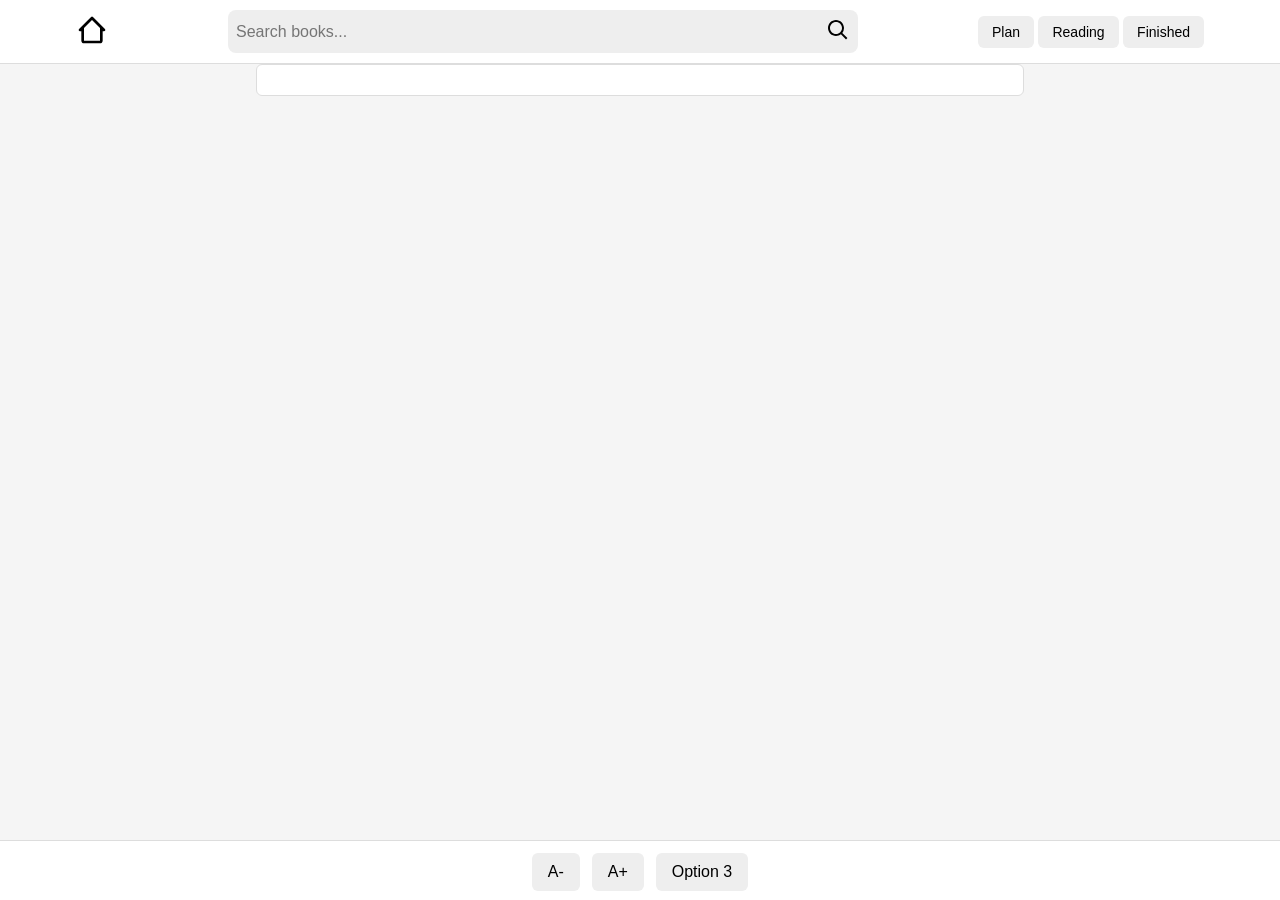
==== book.html @ b4667e8a "Add files via upload" ====
<!DOCTYPE html>
<html lang="en">
<head>
  <meta charset="UTF-8">
  <meta name="viewport" content="width=device-width, initial-scale=1.0">
  <title>Book Details</title>
  <link rel="stylesheet" href="book.css">
</head>
<body>

<header class="header">
    <a href="index.html" class="desktop-logo">
        <img src="icons/home.svg" alt="Home">
    </a>
    <button class="back-btn" onclick="history.back()">
        <img src="icons/arrow-left-stroke.svg" alt="Back">
    </button>
    
  <div class="search-container">
        <input type="text" id="searchInput" placeholder="Search books..." onkeypress="handleSearch(event)">
        <button id="searchBtn" onclick="startSearch()">
      <img src="icons/search.svg" alt="Search">
    </button>
  </div>
          <div class="header-actions">
          <button onclick="openPlanList()">Plan</button>
          <button onclick="openReadingList()">Reading</button>
          <button onclick="openFinishedList()">Finished</button>
        </div>
</header>

<div class="page-wrapper">

  <div id="bookDetails" class="book-details"></div>

</div>


<div id="settingsFooter" class="settings-footer">
  <button id="decreaseFontBtn" onclick="decreaseFont()">A-</button>
  <button id="increaseFontBtn" onclick="increaseFont()">A+</button>
  <button>Option 3</button>
</div>
<footer class="mobile-footer">
  <button onclick="goHome()">
    <img src="icons/home.svg" alt="">
    <span>Home</span>
  </button>

  <button onclick="openReadingList()">
    <img src="icons/book-open.svg" alt="">
    <span>Reading</span>
  </button>

  <button onclick="openPlanList()">
    <img src="icons/book-library.svg" alt="">
    <span>Plan</span>
  </button>

  <button onclick="openFinishedList()">
    <img src="icons/flag-chequered.svg" alt="">
    <span>Finished</span>
  </button>

  <button onclick="toggleTools()">
    <img src="icons/cog.svg" alt="setting">
    <span>Tools</span>
  </button>

</footer>

<script src="book.js"></script>
</body>
</html>
---- book.css ----
* {
  margin: 0;
  padding: 0;
  box-sizing: border-box;
}
body {
  background: #f5f5f5;
  font-family: Arial, sans-serif;
}
.header {
    display: flex;
    align-items: center;
    background: #fff;
    padding: 10px;
    border-bottom: 1px solid #ddd;
}
.back-btn {
    background: none;
    border: none;
    padding: 0;
    margin-right: 10px;
    cursor: pointer;
}

.back-btn img {
  width: 24px;
  height: 24px;
}

.search-container {
  display: flex;
  flex: 1;
  align-items: center;
  background: #eee;
  padding: 8px;
  border-radius: 8px;
}

.search-container input {
  flex: 1;
  border: none;
  background: transparent;
  font-size: 16px;
}
.search-container button {
  background: none;
  border: none;
}

.book-details {
  background: #fff;
  padding: 15px;
  border-radius: 6px;
  border: 1px solid #ddd;
}

.book-details img {
  width: 100%;
  max-width: 300px;
  display: block;
  margin: 0 auto;
  border-radius: 6px;
}

.book-title {
  font-size: 22px;
  font-weight: bold;
  margin-top: 15px;
  text-align: center;
}

.book-author {
  font-size: 16px;
  color: #555;
  text-align: center;
  margin-top: 5px;
}

.book-description {
  margin-top: 15px;
  line-height: 1.5;
}

.actions {
  display: flex;
  justify-content: space-between;
  margin-top: 20px;
}

.actions button {
  flex: 1;
  margin: 0 5px;
  padding: 10px;
  border: none;
  border-radius: 6px;
  background: #eee;
  font-size: 14px;
}
.desktop-logo {
  display: none; 
}

.mobile-footer {
  position: fixed;
  bottom: 0;
  left: 0;
  width: 100%;
  background: #fff;
  border-top: 1px solid #ddd;
  display: flex;
  justify-content: space-between;
  padding: 8px 0;
  z-index: 999;
}

.mobile-footer button {
  flex: 1;
  background: none;
  border: none;
  padding: 6px 0;
  display: flex;
  flex-direction: column;
  align-items: center;
  font-size: 12px;
  cursor: pointer;
}

.settings-footer {
  position: fixed;
  bottom: 60px; /* sits above main footer */
  left: 0;
  width: 100%;
  background: #fff;
  border-top: 1px solid #ddd;
  padding: 12px;
  display: flex;
  justify-content: center;
  gap: 12px;

  transform: translateY(100%);
  transition: transform 0.3s ease;
  z-index: 999;
}
.settings-footer.show {
  transform: translateY(0);
}
.settings-footer button {
  padding: 10px 16px;
  border-radius: 6px;
  border: none;
  background: #eee;
  font-size: 16px;
  cursor: pointer;
}
.settings-footer button:disabled {
  background: #ccc;
  color: #888;
  cursor: not-allowed;
}


.mobile-footer img {
  width: 22px;
  height: 22px;
  margin-bottom: 3px;
}
  .header-actions {
    display: none;
  }
@media (min-width: 900px) {
  .mobile-footer {
    display: none;
  }
    .page-wrapper {
        width: 60%;
        margin: 0 auto;
    }
  .back-btn {
        display: none;
  }
  .header{
    justify-content: center;
  }
  .search-container{
    flex: none;
    width: 50%;
  }
    .desktop-logo {
    display: block;
  }
  .desktop-logo img {
    width: 32px;
    height: 32px;
  }
  .header{
    justify-content: center;
    gap: 120px;
  }
  .search-container{
    flex: none;
    width: 50%;
  }

  .header-actions {
  display: flex;
  gap: 10px;
  display: block;
}

.header-actions button {
  padding: 8px 14px;
  border: none;
  border-radius: 6px;
  background: #eee;
  cursor: pointer;
  font-size: 14px;
}

.header-actions button:hover {
    background: green;
}
}
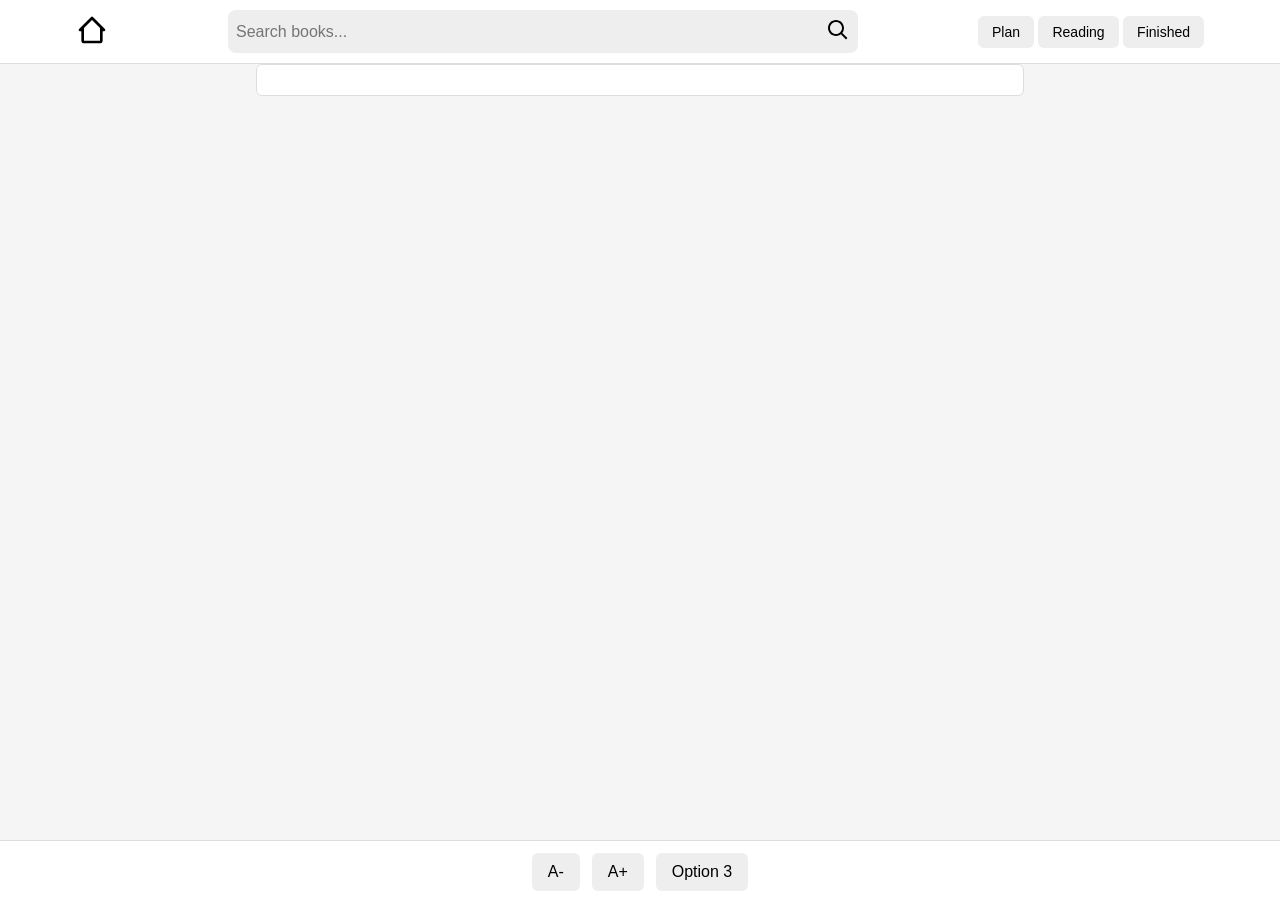
==== commit c8f8ce42: "Add files via upload" ====
--- a/book.html
+++ b/book.html
@@ -5,12 +5,14 @@
   <meta name="viewport" content="width=device-width, initial-scale=1.0">
   <title>Book Details</title>
   <link rel="stylesheet" href="book.css">
+  <link rel="stylesheet" href="style.css">
 </head>
 <body>
 
 <header class="header">
     <a href="index.html" class="desktop-logo">
         <img src="icons/home.svg" alt="Home">
+        <img src="images/icon0.png" class="home-btn-icon">
     </a>
     <button class="back-btn" onclick="history.back()">
         <img src="icons/arrow-left-stroke.svg" alt="Back">
@@ -21,11 +23,18 @@
         <button id="searchBtn" onclick="startSearch()">
       <img src="icons/search.svg" alt="Search">
     </button>
+      <img src="icons/spacebar.svg" class="search-icon">
   </div>
-          <div class="header-actions">
-          <button onclick="openPlanList()">Plan</button>
-          <button onclick="openReadingList()">Reading</button>
-          <button onclick="openFinishedList()">Finished</button>
+        <div class="header-actions">
+          <button onclick="openPlanList()">Plan
+          <img src="images/icon1.png" class="btn-icons">
+          </button>
+          <button onclick="openReadingList()">Reading
+            <img src="images/icon2.png" class="btn-icons">
+          </button>
+          <button onclick="openFinishedList()">Finished
+            <img src="images/icon3.png" class="btn-icons">
+          </button>
         </div>
 </header>
 
@@ -70,5 +79,6 @@
 </footer>
 
 <script src="book.js"></script>
+<script src="feature.js"></script>
 </body>
 </html>
--- a/book.css
+++ b/book.css
@@ -1,25 +1,12 @@
-* {
-  margin: 0;
-  padding: 0;
-  box-sizing: border-box;
+html {
+  font-size: 16px;
 }
-body {
-  background: #f5f5f5;
-  font-family: Arial, sans-serif;
-}
-.header {
-    display: flex;
-    align-items: center;
-    background: #fff;
-    padding: 10px;
-    border-bottom: 1px solid #ddd;
-}
+
 .back-btn {
-    background: none;
-    border: none;
-    padding: 0;
-    margin-right: 10px;
-    cursor: pointer;
+  background: none;
+  border: none;
+  margin-right: 10px;
+  cursor: pointer;
 }
 
 .back-btn img {
@@ -27,31 +14,13 @@
   height: 24px;
 }
 
-.search-container {
-  display: flex;
-  flex: 1;
-  align-items: center;
-  background: #eee;
-  padding: 8px;
-  border-radius: 8px;
-}
-
-.search-container input {
-  flex: 1;
-  border: none;
-  background: transparent;
-  font-size: 16px;
-}
-.search-container button {
-  background: none;
-  border: none;
-}
 
 .book-details {
   background: #fff;
   padding: 15px;
   border-radius: 6px;
   border: 1px solid #ddd;
+  margin-bottom: 70px;
 }
 
 .book-details img {
@@ -63,7 +32,7 @@
 }
 
 .book-title {
-  font-size: 22px;
+  font-size: 1rem;
   font-weight: bold;
   margin-top: 15px;
   text-align: center;
@@ -96,127 +65,18 @@
   background: #eee;
   font-size: 14px;
 }
-.desktop-logo {
-  display: none; 
-}
-
-.mobile-footer {
-  position: fixed;
-  bottom: 0;
-  left: 0;
-  width: 100%;
-  background: #fff;
-  border-top: 1px solid #ddd;
-  display: flex;
-  justify-content: space-between;
-  padding: 8px 0;
-  z-index: 999;
-}
-
-.mobile-footer button {
-  flex: 1;
-  background: none;
-  border: none;
-  padding: 6px 0;
-  display: flex;
-  flex-direction: column;
-  align-items: center;
-  font-size: 12px;
-  cursor: pointer;
-}
-
-.settings-footer {
-  position: fixed;
-  bottom: 60px; /* sits above main footer */
-  left: 0;
-  width: 100%;
-  background: #fff;
-  border-top: 1px solid #ddd;
-  padding: 12px;
-  display: flex;
-  justify-content: center;
-  gap: 12px;
-
-  transform: translateY(100%);
-  transition: transform 0.3s ease;
-  z-index: 999;
-}
-.settings-footer.show {
-  transform: translateY(0);
-}
-.settings-footer button {
-  padding: 10px 16px;
-  border-radius: 6px;
-  border: none;
-  background: #eee;
-  font-size: 16px;
-  cursor: pointer;
-}
-.settings-footer button:disabled {
-  background: #ccc;
-  color: #888;
-  cursor: not-allowed;
-}
 
 
-.mobile-footer img {
-  width: 22px;
-  height: 22px;
-  margin-bottom: 3px;
-}
-  .header-actions {
+@media (min-width: 900px) {
+  .page-wrapper {
+  max-height: 100vh;
+  overflow-y: auto;
+  padding-bottom: 40px;
+  }
+  .back-btn {
     display: none;
   }
-@media (min-width: 900px) {
-  .mobile-footer {
-    display: none;
+  .book-details {
+    margin-bottom: 180px;
   }
-    .page-wrapper {
-        width: 60%;
-        margin: 0 auto;
-    }
-  .back-btn {
-        display: none;
-  }
-  .header{
-    justify-content: center;
-  }
-  .search-container{
-    flex: none;
-    width: 50%;
-  }
-    .desktop-logo {
-    display: block;
-  }
-  .desktop-logo img {
-    width: 32px;
-    height: 32px;
-  }
-  .header{
-    justify-content: center;
-    gap: 120px;
-  }
-  .search-container{
-    flex: none;
-    width: 50%;
-  }
-
-  .header-actions {
-  display: flex;
-  gap: 10px;
-  display: block;
-}
-
-.header-actions button {
-  padding: 8px 14px;
-  border: none;
-  border-radius: 6px;
-  background: #eee;
-  cursor: pointer;
-  font-size: 14px;
-}
-
-.header-actions button:hover {
-    background: green;
-}
 }
--- a/style.css
+++ b/style.css
@@ -0,0 +1,407 @@
+* {
+  margin: 0;
+  padding: 0;
+  box-sizing: border-box;
+}
+
+body {
+  background: #f5f5f5;
+  font-family: Arial, sans-serif;
+}
+
+.header {
+  display: flex;
+  align-items: center;
+  background: #fff;
+  padding: 10px;
+  border-bottom: 1px solid #ddd;
+  gap: 10px;
+}
+
+.header-actions {
+  display: none;
+}
+
+.desktop-logo {
+  display: none;
+}
+
+.search-container {
+  display: flex;
+  flex: 1;
+  align-items: center;
+  background: #eee;
+  padding: 8px;
+  border-radius: 8px;
+}
+
+.search-container input {
+  flex: 1;
+  border: none;
+  background: transparent;
+  font-size: 16px;
+}
+
+.search-container button {
+  background: none;
+  border: none;
+}
+
+
+.mobile-footer {
+  position: fixed;
+  bottom: 0;
+  left: 0;
+  width: 100%;
+  background: #fff;
+  border-top: 1px solid #ddd;
+  display: flex;
+  justify-content: space-between;
+  padding: 8px 0;
+  z-index: 999;
+}
+
+.mobile-footer button {
+  flex: 1;
+  background: none;
+  border: none;
+  padding: 6px 0;
+  display: flex;
+  flex-direction: column;
+  align-items: center;
+  font-size: 12px;
+  cursor: pointer;
+}
+
+.mobile-footer img {
+  width: 22px;
+  height: 22px;
+  margin-bottom: 3px;
+}
+
+
+.settings-footer {
+  position: fixed;
+  bottom: 60px;
+  left: 0;
+  width: 100%;
+  background: #fff;
+  border-top: 1px solid #ddd;
+  padding: 12px;
+  display: flex;
+  justify-content: center;
+  gap: 12px;
+  transform: translateY(100%);
+  transition: transform 0.3s ease;
+  z-index: 999;
+}
+
+.settings-footer.show {
+  transform: translateY(0);
+}
+
+.settings-footer button {
+  padding: 10px 16px;
+  border-radius: 6px;
+  border: none;
+  background: #eee;
+  font-size: 16px;
+  cursor: pointer;
+}
+
+.settings-footer button:disabled {
+  background: #ccc;
+  color: #888;
+  cursor: not-allowed;
+}
+
+
+.categories h2 {
+  display: none;
+}
+
+.categories {
+  margin-top: 10px;
+  padding: 10px;
+  background: #fff;
+  border: 1px solid black;
+  border-radius: 6px;
+  margin: 5px 10px;
+}
+
+.category-scroll {
+  display: flex;
+  overflow-x: auto;
+  gap: 15px;
+  padding: 0 10px;
+}
+
+.category {
+  min-width: 260px;
+  text-align: center;
+  cursor: pointer;
+}
+
+.category img {
+  width: 260px;
+  height: 380px;
+  object-fit: cover;
+  border-radius: 6px;
+}
+
+.category-scroll::-webkit-scrollbar {
+  display: none;
+}
+
+.reading-list-wrapper {
+  margin: 10px;
+  background: #fff;
+  padding: 10px;
+  border-radius: 12px;
+  border: 1px solid black;
+}
+
+.reading-list-title {
+  display: none;
+}
+.reading-list-books{
+  display: grid;
+  grid-template-columns: repeat(5, 1fr);
+}
+
+.reading-list-item {
+  display: flex;
+  align-items: center;
+  gap: 15px;
+}
+
+.reading-list-item img {
+  width: 80%;
+  max-width: 120px;
+  height: auto;
+  border-radius: 6px;
+}
+.reading-list-item .book-info {
+  display: none;
+}
+
+.search-icon {
+  display: none;
+}
+
+
+.empty-message {
+  display: none;
+  text-align: center;
+  padding: 40px 0;
+  font-size: 1.2rem;
+  color: #777;
+}
+
+@media (min-width: 900px) {
+.mobile-footer {
+  display: none;
+}
+
+.desktop-logo {
+  display: block;
+  position: relative;
+}
+
+.desktop-logo img {
+  width: 32px;
+  height: 32px;
+}
+
+.carousel-wrapper {
+  display: block;
+}
+
+#readingListSection {
+  display: block;
+}
+
+.page-wrapper {
+  width: 60%;
+  margin: 0 auto;
+  display: block;
+  justify-content: center;
+}
+
+
+.header {
+  justify-content: center;
+  gap: 120px;
+}
+
+.header-actions {
+  display: flex;
+  gap: 10px;
+  display: block;
+}
+
+.header-actions button {
+  position: relative;
+  padding: 8px 14px;
+  border: none;
+  border-radius: 6px;
+  background: #eee;
+  cursor: pointer;
+  font-size: 14px;
+}
+
+.header-actions button:hover {
+  background: green;
+}
+
+.header-actions.icons-visible button {
+  margin-right: 20px;
+}
+
+
+.btn-icons {
+  position: absolute;
+  top: -8px;
+  right: -8px;
+  width: 24px;
+  height: 24px;
+  opacity: 0;
+  object-fit: contain;
+  pointer-events: none;
+}
+
+.search-container {
+  position: relative;
+  flex: none;
+  width: 50%;
+}
+
+.search-icon {
+  display: block;
+  position: absolute;
+  top: -10px;
+  right: -10px;
+  width: 24px;
+  height: 24px;
+  opacity: 0;
+  pointer-events: none;
+  transition: opacity 0.2s;
+}
+
+.home-btn-icon {
+  position: absolute;
+  top: -10px;
+  right: -10px;
+  width: 22px;
+  height: 22px;
+  opacity: 0;
+  pointer-events: auto;
+  cursor: pointer;
+  transition: opacity 0.2s;
+}
+
+.categories {
+  margin: 0px;
+  margin-top: 10px;
+  padding: 10px;
+  background: #fff;
+  border: 1px solid black;
+  border-radius: 6px;
+}
+
+.categories h2 {
+  display: block;
+  margin-bottom: 10px;
+}
+
+.category-scroll {
+  display: flex;
+  overflow-x: auto;
+  gap: 15px;
+  padding: 0 10px;
+  margin-top: 10px;
+}
+
+.category {
+  min-width: 260px;
+  text-align: center;
+  cursor: pointer;
+}
+
+.category img {
+  width: 260px;
+  height: 380px;
+  object-fit: cover;
+  border-radius: 6px;
+}
+
+.reading-list-books{
+  display: grid;
+  grid-template-columns: repeat(5, 1fr);
+  gap: 20px;
+}
+.reading-list-title {
+  display: block;
+}
+.reading-list-wrapper {
+  margin-top: 30px;
+  margin-right: 0;
+  margin-left: 0;
+  padding: 20px;
+}
+
+.reading-list-item {
+  display: flex;
+  flex-direction: row;
+  cursor: pointer;
+  justify-content: flex-start;
+}
+.reading-list-item img {
+  width: 30%;
+  max-width: 120px;
+  height: auto;
+  border-radius: 6px;
+}
+.reading-list-item .book-info {
+  display: flex;
+  flex-direction: column;
+}
+.reading-list-item .book-title {
+  font-size: 1.1rem;
+  font-weight: bold;
+  margin-bottom: 4px;
+}
+.reading-list-item .book-author {
+  font-size: 0.9rem;
+  color: #555;
+}
+
+.nav-item.selected img {
+  outline: 4px solid #0078ff;
+  outline-offset: 4px;
+  border-radius: 6px;
+  margin-top: 10px;
+}
+
+body {
+  overflow: hidden;
+}
+#booksGrid, #resultsGrid, .grid-container {
+  overflow-y: auto;
+  max-height: calc(100vh - 150px);
+}
+}
+
+
+#booksGrid,
+#resultsGrid,
+.grid-container {
+    scrollbar-width: none;
+    -ms-overflow-style: none;
+}
+
+#booksGrid::-webkit-scrollbar,
+#resultsGrid::-webkit-scrollbar,
+.grid-container::-webkit-scrollbar {
+    display: none;
+}
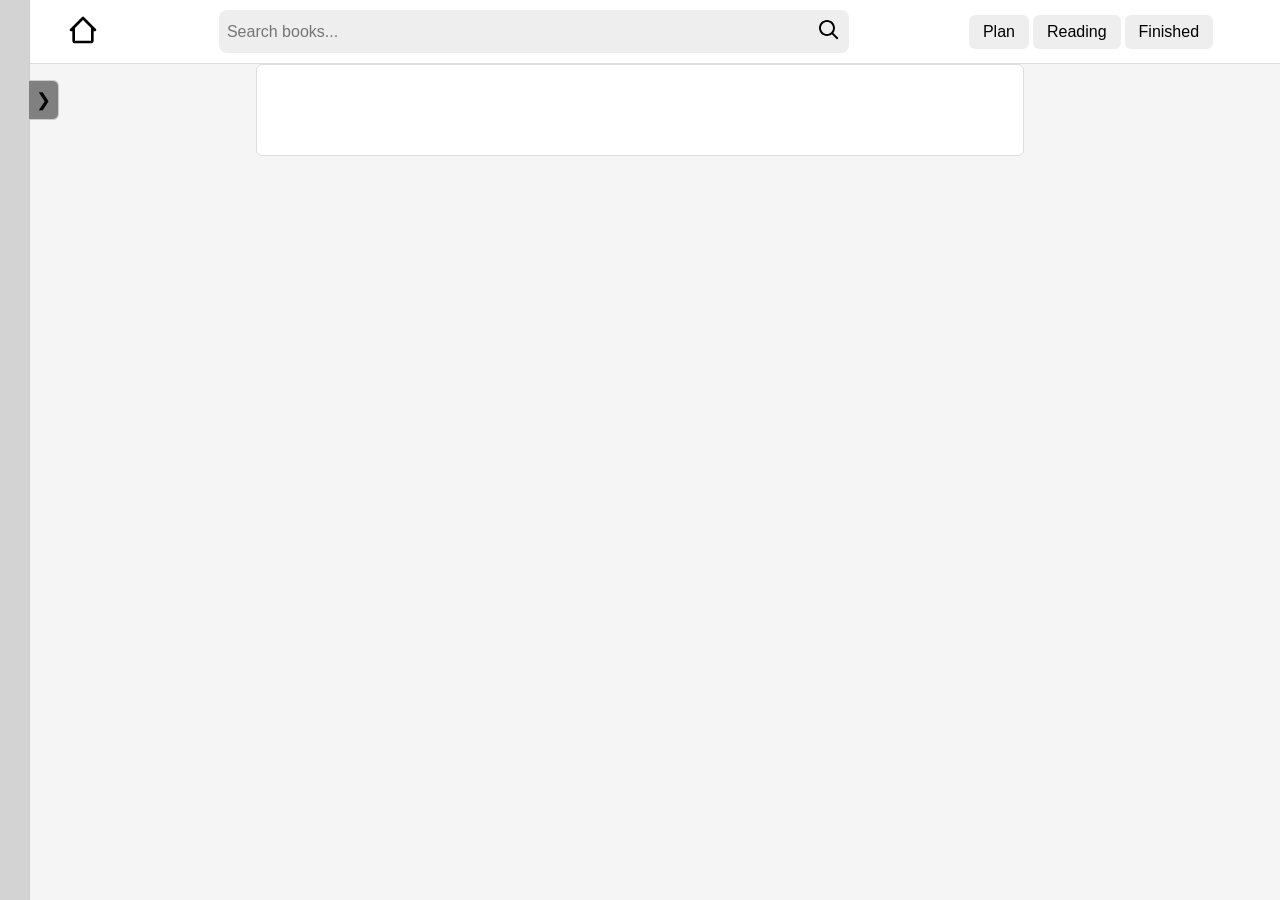
==== commit 7f5b7bba: "Add files via upload" ====
--- a/book.html
+++ b/book.html
@@ -9,6 +9,111 @@
 </head>
 <body>
 
+  <div class="sidebar">
+      <div class="sidebar-toggle">&#10095;</div>
+
+      <div class="sidebar-content">
+          <h3>Menu</h3>
+          <p>Options</p>
+      <div class="sidebar-row">
+        <h4>Section One</h4>
+        <div class="sidebar-item">
+      <svg xmlns="http://www.w3.org/2000/svg" width="24" height="24"  
+          fill="currentColor" viewBox="0 0 24 24" >
+          <!--Boxicons v3.0.8 https://boxicons.com | License  https://docs.boxicons.com/free-->
+          <path d="M15 6v2h-2v2h2v4c0 2.21 1.79 4 4 4h2v-2h-2c-1.1 0-2-.9-2-2v-4h3V8h-3V6zm-5 12h2v-2h-2c-1.1 0-2-.9-2-2v-4h3V8H8V6H6v2H4v2h2v4c0 2.21 1.79 4 4 4"></path>
+          </svg>
+          <span>Font size</span>
+          <input type="range" id="fontSlider" min="0" max="2" step="1" class="sidebar-slider">
+      </div>
+
+        <div class="sidebar-item">
+            <svg  xmlns="http://www.w3.org/2000/svg" width="24" height="24"  
+              fill="currentColor" viewBox="0 0 24 24" >
+              <!--Boxicons v3.0.8 https://boxicons.com | License  https://docs.boxicons.com/free-->
+              <path d="M10.44 6.67C10.3 6.27 9.92 6 9.5 6h-1c-.43 0-.81.27-.94.67L3.64 18h2.12l1.04-3h4.42l1.04 3h2.12L10.46 6.67ZM7.48 13 9 8.61 10.52 13zM13 6h8v2h-8zm2 4h6v2h-6zm2 4h4v2h-4z"></path>
+              </svg>
+        <label for="fontFamilySelect">Font Family</label>
+        <select id="fontFamilySelect">
+          <option value="Arial">Arial</option>
+          <option value="Verdana">Verdana</option>
+          <option value="Calibri">Calibri</option>
+        </select>
+      </div>
+      <div class="sidebar-item">
+        <svg  xmlns="http://www.w3.org/2000/svg" width="24" height="24"  
+        fill="currentColor" viewBox="0 0 24 24" >
+        <path d="m16 22-4-4-4 4zm4-20h-5c-1.1 0-2 .9-2 2v11c0 1.1.9 2 2 2h5c1.1 0 2-.9 2-2V4c0-1.1-.9-2-2-2m0 13h-5V4h5zM4 17h5c1.1 0 2-.9 2-2V4c0-1.1-.9-2-2-2H4c-1.1 0-2 .9-2 2v11c0 1.1.9 2 2 2M4 4h5v11H4z"></path>
+        </svg>
+      <span>Word Spacing</span>
+      <input type="range" id="wordSpacingSlider" min="0" max="10" step="1" class="sidebar-slider">
+      </div>
+        <div class="sidebar-item">
+          <svg  xmlns="http://www.w3.org/2000/svg" width="24" height="24"  
+          fill="currentColor" viewBox="0 0 24 24" >
+          <path d="M18 18H6v-3l-4 4 4 4v-3h12v3l4-4-4-4zM5.29 11h4.42l1.04 3h2.12L8.95 2.67c-.14-.4-.52-.67-.94-.67h-1c-.43 0-.81.27-.94.67L2.15 14h2.12l1.04-3ZM7.5 4.61 9.02 9H5.98zM13.25 2h-2.12l3.92 11.33c.14.4.52.67.94.67h1c.43 0 .81-.27.94-.67L21.85 2h-2.12l-3.25 9.39L13.23 2Z"></path>
+          </svg>
+
+          <span>Letter Spacing</span>
+          <input type="range" id="letterSpacingSlider" min="0" max="5" step="1" class="sidebar-slider">
+        </div>
+      </div>
+    <div class="sidebar-row">
+        <h4>Section Two</h4>
+        <div class="sidebar-item color-item">
+          <svg  xmlns="http://www.w3.org/2000/svg" width="24" height="24"  
+          fill="currentColor" viewBox="0 0 24 24" >
+          <path d="M21 5c0-1.1-.9-2-2-2H5c-1.1 0-2 .9-2 2v6H2v2h1v6c0 1.1.9 2 2 2h14c1.1 0 2-.9 2-2v-6h1v-2h-1zM5 5h14v6H5zm14 14h-2v-2h-2v2h-2v-2h-2v2H9v-2H7v2H5v-2h2v-2H5v-2h2v2h2v-2h2v2h2v-2h2v2h2v-2h2z"></path><path d="M9 15h2v2H9zm4 0h2v2h-2zm4 0h2v2h-2z"></path>
+          </svg>
+            <span class="color-label">Primary Color</span>
+
+          <div class="color-swatches" data-target="--primary-color">
+              <div class="swatch" data-color="#3498db"></div>
+              <div class="swatch" data-color="#e74c3c"></div>
+              <div class="swatch" data-color="#2ecc71"></div>
+          </div>
+      </div>
+
+      <div class="sidebar-item color-item">
+        <svg  xmlns="http://www.w3.org/2000/svg" width="24" height="24"  
+        fill="currentColor" viewBox="0 0 24 24" >
+        <path d="M21 5c0-1.1-.9-2-2-2H5c-1.1 0-2 .9-2 2v6H2v2h1v6c0 1.1.9 2 2 2h14c1.1 0 2-.9 2-2v-6h1v-2h-1zM5 9h2V7H5V5h2v2h2V5h2v2h2V5h2v2h2V5h2v2h-2v2h2v2h-2V9h-2v2h-2V9h-2v2H9V9H7v2H5zm14 10H5v-6h14z"></path><path d="M9 7h2v2H9zm4 0h2v2h-2z"></path>
+        </svg>
+          <span class="color-label">Secondary Color</span>
+
+          <div class="color-swatches" data-target="--secondary-color">
+              <div class="swatch" data-color="#A9A9A9"></div>
+              <div class="swatch" data-color="#f1c40f"></div>
+              <div class="swatch" data-color="#1abc9c"></div>
+          </div>
+      </div>
+    </div>
+
+    <div class="sidebar-row">
+        <h4>Section Three</h4>
+          <label class="sidebar-checkbox-row speak-toggle">
+            <svg  xmlns="http://www.w3.org/2000/svg" width="24" height="24"  
+            fill="currentColor" viewBox="0 0 24 24" >
+            <!--Boxicons v3.0.8 https://boxicons.com | License  https://docs.boxicons.com/free-->
+            <path d="M6 9h3v2H6zm5 0h7v2h-7zm4 4h3v2h-3zm-9 0h7v2H6z"></path><path d="M12 2C6.49 2 2 6.49 2 12c0 2.12.68 4.19 1.93 5.9l-1.75 2.53c-.21.31-.24.7-.06 1.03.17.33.51.54.89.54h9c5.51 0 10-4.49 10-10S17.51 2 12 2m0 18H4.91L6 18.43c.26-.37.23-.88-.06-1.22A7.98 7.98 0 0 1 4.01 12c0-4.41 3.59-8 8-8s8 3.59 8 8-3.59 8-8 8Z"></path>
+            </svg>
+          <span>Text to Speech</span>
+          <input type="checkbox" id="ttsToggle">
+    </label>
+    </div>
+
+    <div class="sidebar-row">
+        <h4>Section Four</h4>
+      <label class="sidebar-checkbox-row">
+        <img src="./images/dyslexia.png" class="sidebar-img">
+            <span>Dyslexia</span>
+            <input type="checkbox" id="dyslexiaToggle">
+        </label>
+    </div>
+      </div>
+  </div>
+
+  
 <header class="header">
     <a href="index.html" class="desktop-logo">
         <img src="icons/home.svg" alt="Home">
@@ -42,6 +147,35 @@
 
   <div id="bookDetails" class="book-details"></div>
 
+
+  <div id="finishPopup" class="finish-popup hidden">
+  <div class="finish-popup-content">
+
+  <div class="finish-profile">
+      <img id="finishCover" src="" alt="Book cover">
+    </div>
+    <div class="finish-rating">
+      <label>Rating</label>
+      <select id="finishRating">
+        <option value="">Select rating</option>
+        <option value="1">⭐ 1</option>
+        <option value="2">⭐⭐ 2</option>
+        <option value="3">⭐⭐⭐ 3</option>
+        <option value="4">⭐⭐⭐⭐ 4</option>
+        <option value="5">⭐⭐⭐⭐⭐ 5</option>
+      </select>
+
+      <label>Review</label>
+      <textarea id="finishReview" placeholder="Write your thoughts..."></textarea>
+
+      <div class="finish-buttons">
+        <button id="finishCancel" class="finish-btn cancel">Cancel</button>
+        <button id="finishConfirm" class="finish-btn confirm">Confirm</button>
+      </div>
+    </div>
+  </div>
+</div>
+
 </div>
 
 
--- a/book.css
+++ b/book.css
@@ -1,7 +1,7 @@
-html {
-  font-size: 16px;
-}
-
+:root {
+  --primary-color: #f5f5f5;
+  --secondary-color: #fff;
+}
 .back-btn {
   background: none;
   border: none;
@@ -16,7 +16,7 @@
 
 
 .book-details {
-  background: #fff;
+  background: var(--secondary-color);
   padding: 15px;
   border-radius: 6px;
   border: 1px solid #ddd;
@@ -66,17 +66,277 @@
   font-size: 14px;
 }
 
+.detail-btn .btn-text {
+    display: none;
+}
+
+.detail-btn .btn-icon {
+  width: 24px;
+  height: 24px;
+  display: inline-block;
+}
+
+body.dyslexia-mode .detail-btn .btn-text {
+  display: none !important;
+}
+
+body.dyslexia-mode .btn-icon {
+  display: inline-block !important;
+  width: 26px;
+  height: 26px;
+}
+body.dyslexia-mode .book-details{
+  background-color: lightgrey !important;
+}
+
+
+.finish-popup {
+  all: initial;
+  position: fixed;
+  top: 0;
+  left: 0;
+  width: 100%;
+  height: 100%;
+  background: rgba(0,0,0,0.6);
+  display: flex;
+  justify-content: center;
+  align-items: center;
+  font-family: inherit;
+  z-index: 9999;
+}
+.finish-profile{
+  display: none;
+}
+.finish-popup.hidden {
+  display: none;
+}
+.finish-popup-content {
+  background: white;
+  width: 450px;
+  padding: 20px;
+  border-radius: 10px;
+  display: flex;
+  gap: 20px;
+  margin-left: 10px;
+  margin-right: 10px;
+  overflow: hidden;
+}
+.finish-rating {
+  flex: 1;
+  display: flex;
+  flex-direction: column;
+  gap: 10px;
+}
+.finish-rating textarea {
+  height: 120px;
+  resize: none;
+  font-size: 1rem;
+}
+.finish-buttons {
+  display: flex;
+  justify-content: flex-end;
+  gap: 10px;
+}
+.finish-btn {
+  padding: 8px 14px;
+  border-radius: 6px;
+  border: none;
+  cursor: pointer;
+}
+.finish-btn.cancel {
+  background: #ccc;
+}
+.finish-btn.confirm {
+  background: #4CAF50;
+  color: white;
+}
+#finishRating {
+  font-size: 1rem;
+  padding: 8px 10px;
+  height: 45px;
+  border-radius: 6px;
+}
 
 @media (min-width: 900px) {
-  .page-wrapper {
-  max-height: 100vh;
+.page-wrapper {
+  width: 60%;
   overflow-y: auto;
-  padding-bottom: 40px;
-  }
+  padding-bottom: 30px;
+  margin: 20px auto;
+  }
+
+.finish-profile{
+  display: block;
+}
+
+  #finishCover {
+    width: 180px;
+  }
+  .finish-popup-content {
+    width: 600px;
+    height: auto;
+    max-height: 90vh;
+  }
+
+
+
   .back-btn {
     display: none;
   }
   .book-details {
     margin-bottom: 180px;
   }
+  body:not(.dyslexia-mode) .detail-btn .btn-icon {
+    display: none;
+  }
+
+  body:not(.dyslexia-modes) .detail-btn .btn-text {
+    display: inline;
+  }
+
+  .detail-btn:not(.disabled-btn):hover {
+    cursor: pointer;
+    background-color: #555;
+  }
+
+  .detail-btn:disabled{
+    background-color: #ddd;
+  }
+  /**/
+  .book-details {
+    display: grid;
+    grid-template-columns: 300px 1fr;
+    grid-template-areas:
+      "img title"
+      "img author"
+      "img desc"
+      "img actions";
+    gap: 20px 30px;
+    align-items: start;
+  }
+
+  .book-details img {
+    grid-area: img;
+    width: 100%;
+    max-width: 300px;
+    margin: 0;
+  }
+
+  .book-title {
+    grid-area: title;
+    text-align: left;
+    margin-top: 0;
+    font-size: 2.3rem;
+  }
+
+  .book-author {
+    grid-area: author;
+    text-align: left;
+    margin-top: 4px;
+  }
+
+  .book-description {
+    grid-area: desc;
+  }
+
+  .actions {
+    grid-area: actions;
+    display: flex;
+    gap: 10px;
+    justify-content: flex-start;
+  }
+
+  .actions button {
+    flex: 0 0 auto;
+  }
+  .actions button {
+  flex: 1;
+  margin: 0 5px;
+  padding: 14px 12px;
+  height: 56px;
+  border: none;
+  border-radius: 6px;
+  background: #eee;
+  font-size: 16px;
+  display: flex;
+  align-items: center;
+  justify-content: center;
+  gap: 8px;
+  box-sizing: border-box;
+}
+.review-divider {
+  grid-area: review;
+  width: 100%;
+}
+.finished-review-box {
+  grid-column: 1 / -1;
+  padding: 15px;
+  border-radius: 8px;
+  margin-top: 20px;
+}
+
+.finished-review-box label {
+  font-size: 1.2rem;
+  font-weight: 600;
+  display: block;
+  margin-top: 10px;
+}
+
+.finished-review-box select,
+.finished-review-box textarea {
+  width: 100%;
+  font-size: 1rem;
+  padding: 8px;
+  margin-top: 5px;
+  border-radius: 6px;
+  border: 1px solid #ccc;
+  box-sizing: border-box;
+}
+.save-review-btn {
+  margin-top: 15px;
+  padding: 10px 14px;
+  background: #4CAF50;
+  color: white;
+  border: none;
+  border-radius: 6px;
+  cursor: pointer;
+}
+.save-review-btn:disabled {
+  background: #aaa;
+  cursor: not-allowed;
+  opacity: 0.6;
+}
+
+.review-header {
+  display: flex;
+  justify-content: space-between;
+  align-items: center;
+}
+
+.read-review-btn {
+  background: none;
+  border: none;
+  font-size: 1.4rem;
+  cursor: pointer;
+  padding: 4px;
+}
+
+.review-textarea-wrapper {
+  position: relative;
+  width: 100%;
+}
+.read-review-btn {
+  position: absolute;
+  bottom: 8px;
+  right: 8px;
+  background: none;
+  border: none;
+  font-size: 1.3rem;
+  cursor: pointer;
+  opacity: 0.7;
+}
+
+.read-review-btn:hover {
+  opacity: 1;
+}
 }
--- a/style.css
+++ b/style.css
@@ -4,9 +4,14 @@
   box-sizing: border-box;
 }
 
-body {
-  background: #f5f5f5;
-  font-family: Arial, sans-serif;
+:root {
+  --primary-color: #f5f5f5;
+  --secondary-color: #fff;
+}
+html, body {
+  background: var(--primary-color);
+  font-size: 1rem;
+  height: 100%;
 }
 
 .header {
@@ -16,6 +21,7 @@
   padding: 10px;
   border-bottom: 1px solid #ddd;
   gap: 10px;
+  word-spacing: normal !important;
 }
 
 .header-actions {
@@ -39,7 +45,7 @@
   flex: 1;
   border: none;
   background: transparent;
-  font-size: 16px;
+  font-size: 1rem;
 }
 
 .search-container button {
@@ -69,7 +75,7 @@
   display: flex;
   flex-direction: column;
   align-items: center;
-  font-size: 12px;
+  font-size: .75rem;
   cursor: pointer;
 }
 
@@ -105,7 +111,7 @@
   border-radius: 6px;
   border: none;
   background: #eee;
-  font-size: 16px;
+  font-size: 1rem;
   cursor: pointer;
 }
 
@@ -123,7 +129,6 @@
 .categories {
   margin-top: 10px;
   padding: 10px;
-  background: #fff;
   border: 1px solid black;
   border-radius: 6px;
   margin: 5px 10px;
@@ -155,7 +160,7 @@
 
 .reading-list-wrapper {
   margin: 10px;
-  background: #fff;
+  background: var(--secondary-color, #fff);
   padding: 10px;
   border-radius: 12px;
   border: 1px solid black;
@@ -189,7 +194,6 @@
   display: none;
 }
 
-
 .empty-message {
   display: none;
   text-align: center;
@@ -197,10 +201,191 @@
   font-size: 1.2rem;
   color: #777;
 }
+.sidebar{
+  display: none;
+}
+
+
+
 
 @media (min-width: 900px) {
+.sidebar,
+.sidebar * {
+  line-height: 1.5 !important;
+  font-size: 18px !important;
+  word-spacing: normal !important;
+  letter-spacing: normal !important;
+}
+  .sidebar {
+  display: block;
+  position: fixed;
+  top: 0;
+  left: 0;
+  width: 360px;
+  height: 100vh;
+  background: lightgray;
+  border-right: 1px solid #ccc;
+  transform: translateX(-330px);
+  transition: transform 0.3s ease;
+  z-index: 9999;
+}
+.sidebar-toggle {
+  position: absolute;
+  top: 80px;
+  right: -30px;
+  width: 30px;
+  height: 40px;
+  background: gray;
+  border: 1px solid #ccc;
+  border-left: none;
+  border-radius: 0 6px 6px 0;
+  display: flex;
+  align-items: center;
+  justify-content: center;
+  cursor: pointer;
+  font-size: 18px;
+}
+.sidebar.open {
+  transform: translateX(0);
+}
+.sidebar.open .sidebar-toggle {
+  right: -30px;
+  transform: rotate(180deg);
+}
+.sidebar-content {
+  padding: 20px;
+  margin-top: 60px;
+  display: flex;
+  flex-direction: column;
+  gap: 20px;
+  padding-right: 40px;
+}
+.sidebar-row {
+  padding-bottom: 12px;
+  border-bottom: 1px solid #ddd;
+}
+.sidebar-row h4 {
+  margin-bottom: 6px;
+  font-size: 1rem;
+  font-weight: bold;
+}
+.sidebar-row p {
+  font-size: 0.9rem;
+  color: #555;
+}
+
+.section-one {
+  display: flex;
+  flex-direction: column;
+  gap: 15px;
+}
+.sidebar-item {
+  display: flex;
+  align-items: center;
+  gap: 12px;
+}
+.sidebar-icon {
+  width: 22px;
+  height: 22px;
+}
+.sidebar-slider {
+  margin-left: auto;
+  width: 120px;
+}
+
+.sidebar-checkbox-row {
+  display: flex;
+  align-items: center;
+  justify-content: space-between;
+  gap: 12px;
+  cursor: pointer;
+}
+.sidebar-checkbox-icon {
+  width: 20px;
+  height: 20px;
+  stroke: #333;
+  flex-shrink: 0;
+}
+.sidebar-checkbox-row span {
+  flex: 1;
+  font-size: 0.95rem;
+}
+.sidebar-checkbox-row input[type="checkbox"] {
+  width: 18px;
+  height: 18px;
+  cursor: pointer;
+}
+.sidebar-img{
+  width: 20px;
+  height: 20px;
+  object-fit: contain;
+  flex-shrink: 0;
+}
+
+.sidebar-item label {
+  flex: 1;
+}
+.sidebar-item select {
+  margin-left: auto;
+  padding: 6px;
+  border-radius: 4px;
+  border: 1px solid #ccc;
+}
+.sidebar-icon {
+  width: 20px;
+  height: 20px;
+}
+
+
+.color-item {
+  display: flex;
+  align-items: center;
+  gap: 12px;
+  width: 100%;
+}
+.color-label {
+  flex: 1;
+  font-size: 0.95rem;
+}
+.color-swatches {
+  display: flex;
+  gap: 6px;
+  margin-left: auto;
+}
+.swatch {
+  width: 22px;
+  height: 22px;
+  border-radius: 4px;
+  cursor: pointer;
+  border: 2px solid #333;
+  background-color: var(--swatch-color);
+}
+.swatch:hover {
+  border-color: green;
+}
+
+.grid-slider-container {
+  display: flex;
+  align-items: center;
+  gap: 8px;
+  margin-left: auto;
+}
+#gridValue {
+  width: 20px;
+  text-align: center;
+  font-weight: bold;
+}
+
+
+
+.settings-footer{
+  display: none;
+}
 .mobile-footer {
   display: none;
+}
+.settings-footer {
+  margin-bottom: 20px;
 }
 
 .desktop-logo {
@@ -247,7 +432,7 @@
   border-radius: 6px;
   background: #eee;
   cursor: pointer;
-  font-size: 14px;
+  font-size: 1rem;
 }
 
 .header-actions button:hover {
@@ -304,7 +489,7 @@
   margin: 0px;
   margin-top: 10px;
   padding: 10px;
-  background: #fff;
+  background: var(--secondary-color);
   border: 1px solid black;
   border-radius: 6px;
 }
@@ -384,11 +569,14 @@
 }
 
 body {
-  overflow: hidden;
+  overflow: auto;
 }
 #booksGrid, #resultsGrid, .grid-container {
   overflow-y: auto;
   max-height: calc(100vh - 150px);
+}
+.books-grid{
+  padding-bottom: 20px;
 }
 }
 
